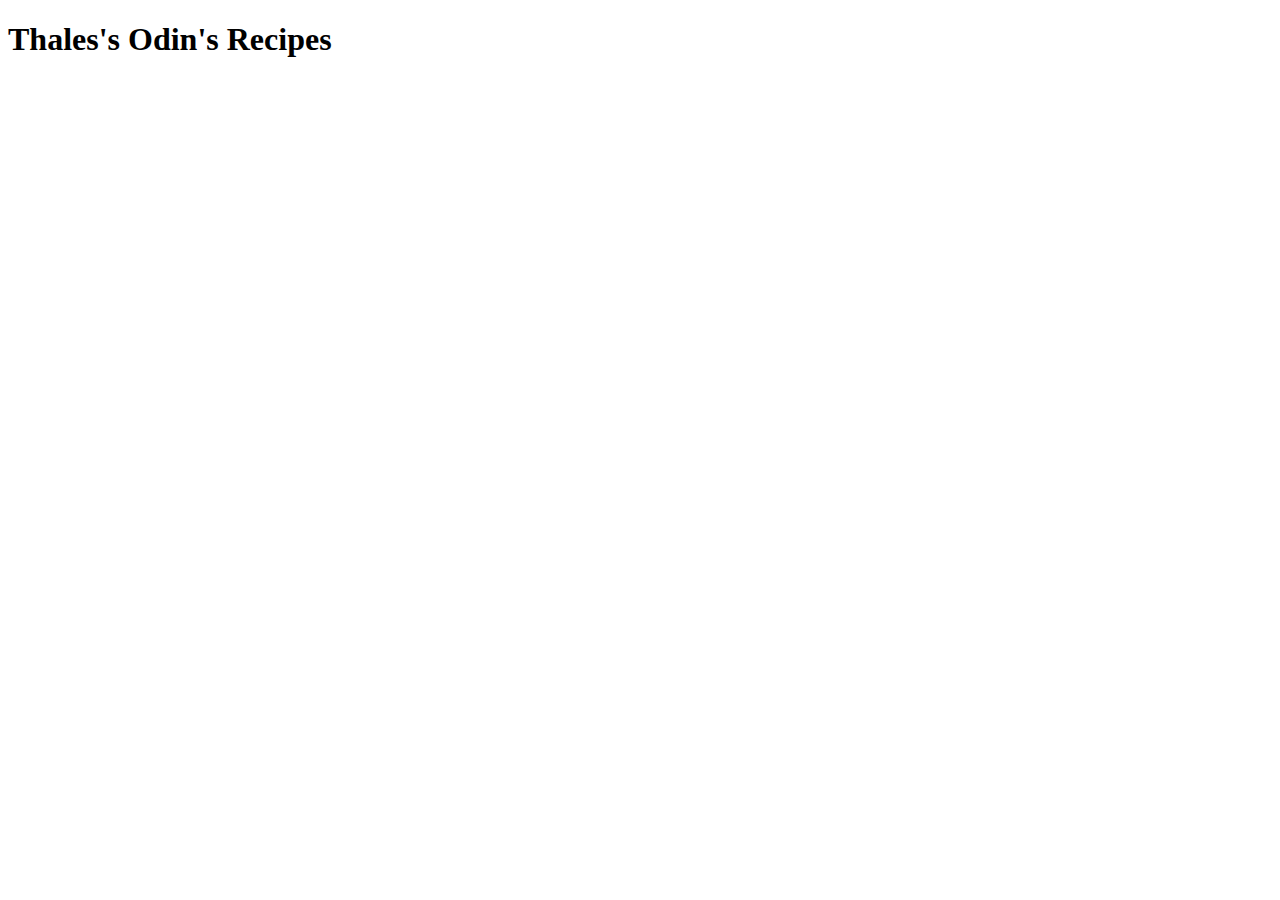
==== index.html @ dbe54f35 "index.html" ====
<!DOCTYPE html>
<html lang="en">
<head>
    <meta charset="UTF-8">
    <meta http-equiv="X-UA-Compatible" content="IE=edge">
    <meta name="viewport" content="width=device-width, initial-scale=1.0">
    <title>Thales's recipes</title>
</head>
<body>
    <h1>Thales's Odin's Recipes</h1>
</body>
</html>
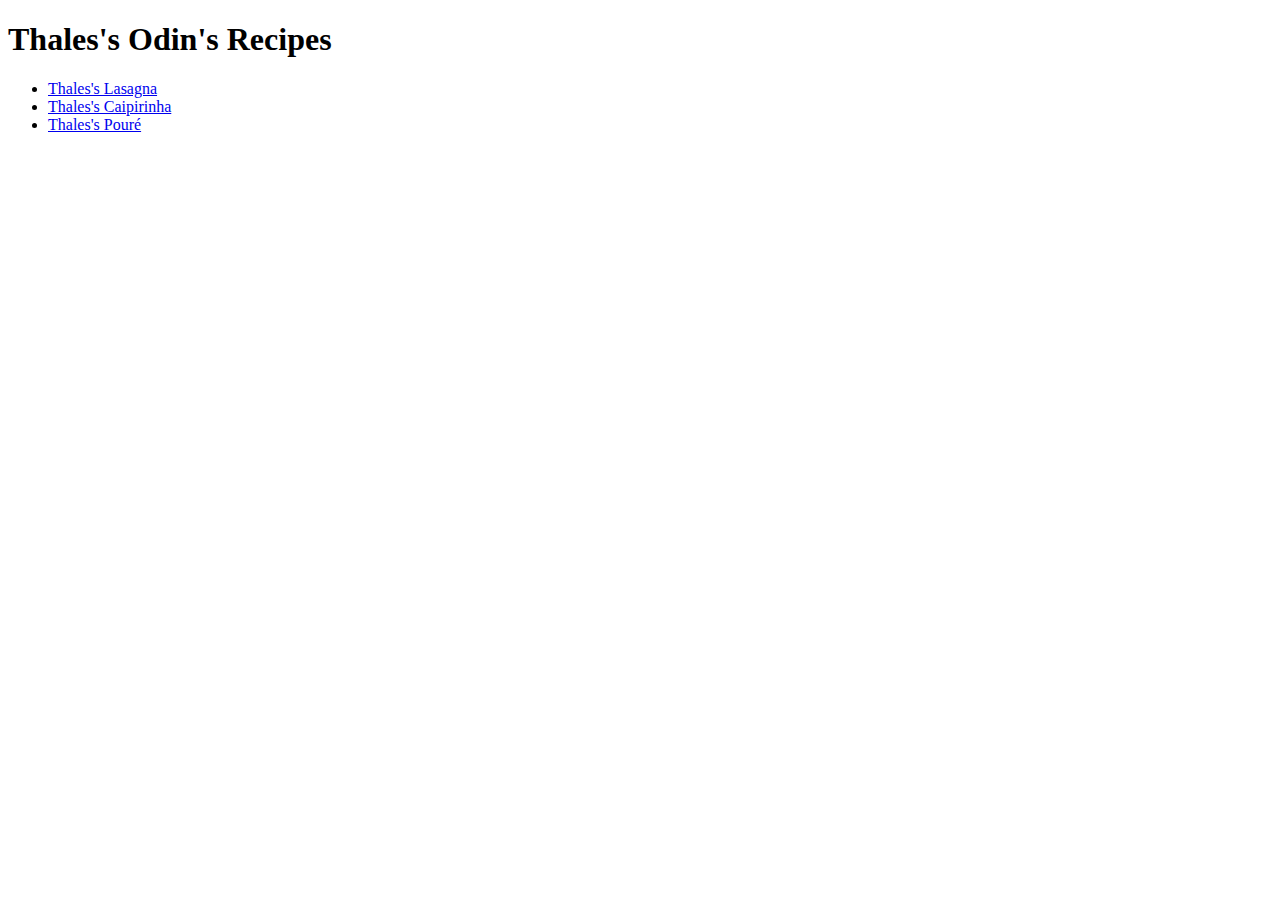
==== commit e8506c4c: "index.html" ====
--- a/index.html
+++ b/index.html
@@ -8,5 +8,16 @@
 </head>
 <body>
     <h1>Thales's Odin's Recipes</h1>
+    <ul>
+        <li>
+            <a href="thales-recipes/lasagna.html">Thales's Lasagna</a>
+        </li>
+        <li>
+            <a href="thales-recipes/caipirinha.html">Thales's Caipirinha</a>
+        </li>
+        <li>
+            <a href="thales-recipes/pouré.html">Thales's Pouré</a>
+        </li>
+    </ul>   
 </body>
 </html>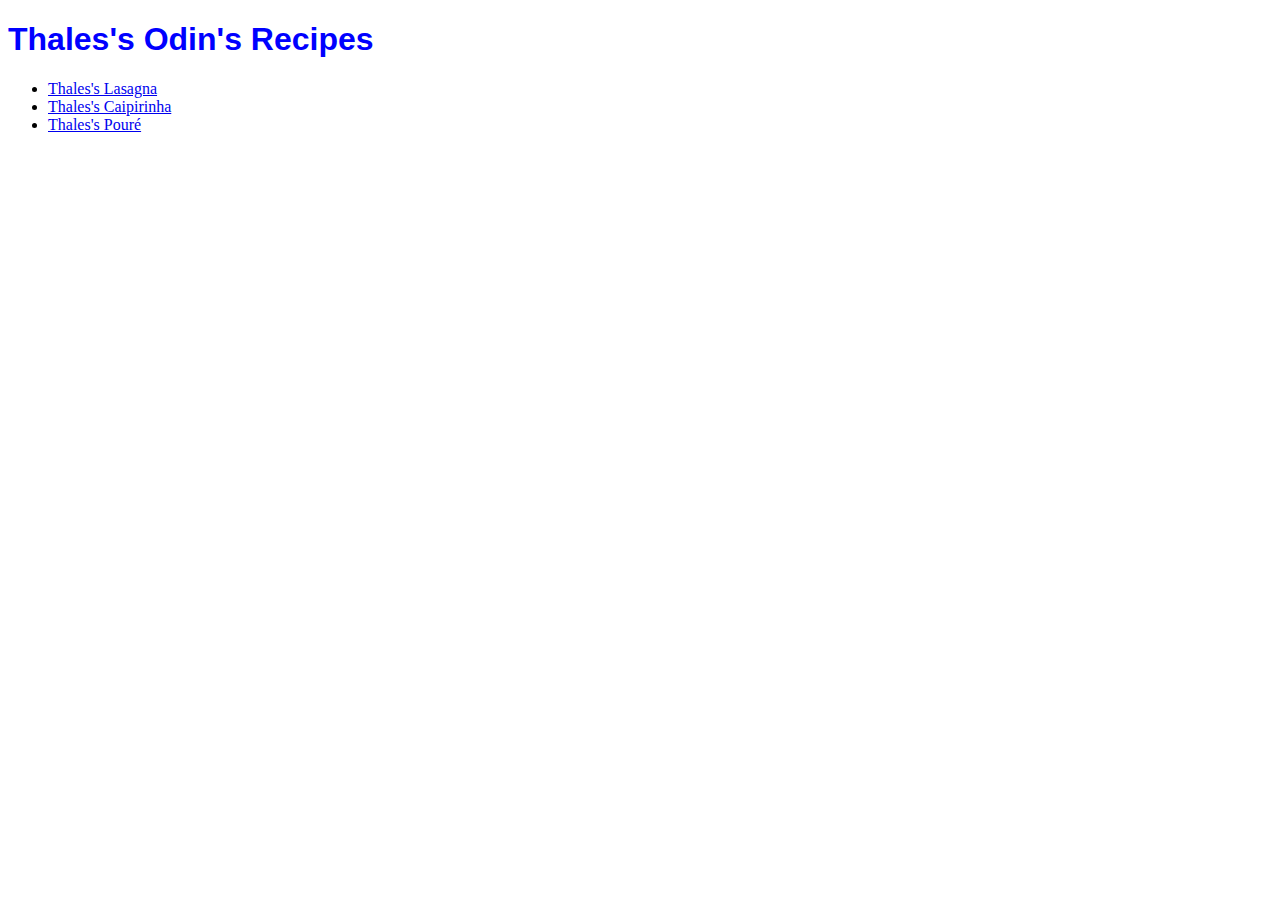
==== commit 8c5003e9: "index.html" ====
--- a/index.html
+++ b/index.html
@@ -4,7 +4,8 @@
     <meta charset="UTF-8">
     <meta http-equiv="X-UA-Compatible" content="IE=edge">
     <meta name="viewport" content="width=device-width, initial-scale=1.0">
-    <title>Thales's recipes</title>
+    <link rel="stylesheet" href="style.css">
+    <title>Thales' recipes</title>
 </head>
 <body>
     <h1>Thales's Odin's Recipes</h1>
--- a/style.css
+++ b/style.css
@@ -0,0 +1,4 @@
+h1 {
+    font-family: sans-serif;
+    color: blue;
+  }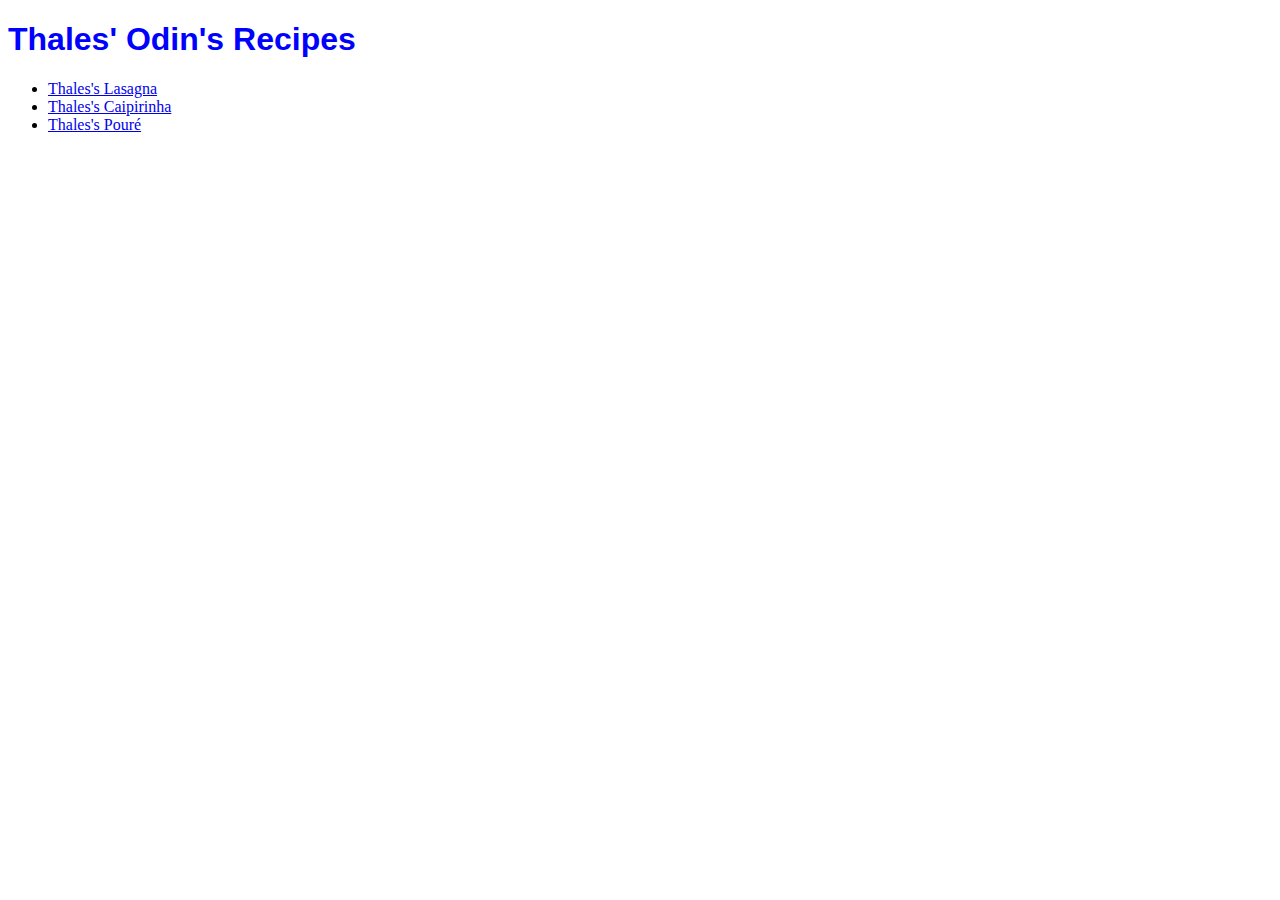
==== commit faf9f430: "index.html" ====
--- a/index.html
+++ b/index.html
@@ -8,7 +8,7 @@
     <title>Thales' recipes</title>
 </head>
 <body>
-    <h1>Thales's Odin's Recipes</h1>
+    <h1>Thales' Odin's Recipes</h1>
     <ul>
         <li>
             <a href="thales-recipes/lasagna.html">Thales's Lasagna</a>
